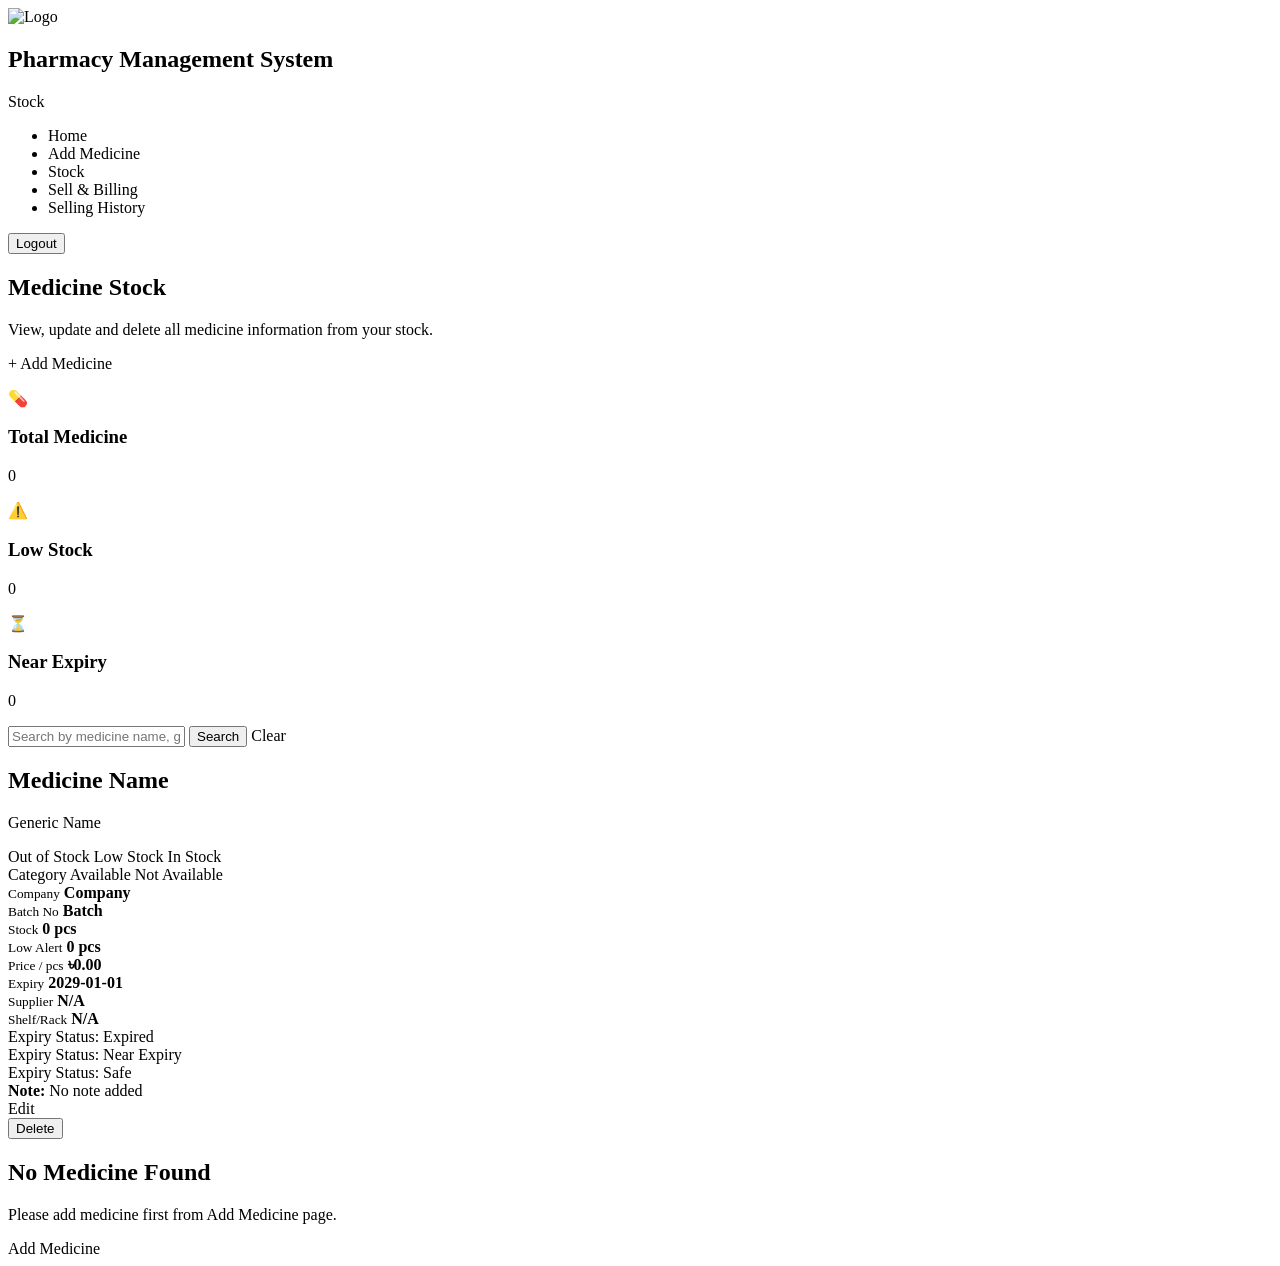
==== src/main/resources/templates/stock.html @ 08ccfa2f "initial deploy" ====
<!DOCTYPE html>
<html lang="en" xmlns:th="http://www.thymeleaf.org">
<head>
    <meta charset="UTF-8">
    <meta name="description" content="Medicine stock page for Pharmacy Management System. View, search, update and delete medicine stock information.">
    <meta name="keywords" content="pharmacy stock, medicine stock, pharmacy inventory, medicine management">
    <meta name="author" content="Pharmacy Management System">
    <meta name="viewport" content="width=device-width, initial-scale=1.0">

    <title>Stock | Pharmacy Management System</title>

    <link rel="stylesheet" th:href="@{/stock.css}">

    <link href="https://fonts.googleapis.com/css2?family=Poppins:wght@400;500;600;700&display=swap" rel="stylesheet">
</head>
<body>

<nav class="navbar">
    <div class="nav-brand">
        <img th:src="@{/logo.png}" alt="Logo">
        <div>
            <h2>Pharmacy Management System</h2>
            <span>Stock</span>
        </div>
    </div>

    <ul class="nav-links">
        <li><a th:href="@{/dashboard}">Home</a></li>
        <li><a th:href="@{/add-medicine}">Add Medicine</a></li>
        <li><a th:href="@{/stock}" class="active">Stock</a></li>
        <li><a th:href="@{/sell-billing}">Sell & Billing</a></li>
        <li><a th:href="@{/sell}">Selling History</a></li>
    </ul>

    <form th:action="@{/logout}" method="post">
        <button type="submit" class="logout-btn">Logout</button>
    </form>
</nav>

<main class="page-container">

    <section class="page-header">
        <div>
            <h1>Medicine Stock</h1>
            <p>View, update and delete all medicine information from your stock.</p>
        </div>

        <a th:href="@{/add-medicine}" class="add-btn">+ Add Medicine</a>
    </section>

    <p th:if="${successMessage}" th:text="${successMessage}" class="message success"></p>
    <p th:if="${errorMessage}" th:text="${errorMessage}" class="message error"></p>

    <section class="stock-summary">
        <div class="summary-card">
            <span>💊</span>
            <div>
                <h3>Total Medicine</h3>
                <p th:text="${totalMedicine}">0</p>
            </div>
        </div>

        <div class="summary-card">
            <span>⚠️</span>
            <div>
                <h3>Low Stock</h3>
                <p th:text="${lowStockCount}">0</p>
            </div>
        </div>

        <div class="summary-card">
            <span>⏳</span>
            <div>
                <h3>Near Expiry</h3>
                <p th:text="${nearExpiryCount}">0</p>
            </div>
        </div>
    </section>

    <section class="search-section">
        <form th:action="@{/stock}" method="get" class="search-form">
            <input
                    type="text"
                    name="keyword"
                    th:value="${keyword}"
                    placeholder="Search by medicine name, generic name, company, batch number...">

            <button type="submit" class="search-btn">Search</button>
            <a th:href="@{/stock}" class="clear-search-btn">Clear</a>
        </form>
    </section>

    <section class="medicine-grid" th:if="${!#lists.isEmpty(medicines)}">

        <div class="medicine-card" th:each="medicine : ${medicines}">

            <div class="medicine-card-top">
                <div>
                    <h2 th:text="${medicine.medicineName}">Medicine Name</h2>
                    <p th:text="${medicine.genericName}">Generic Name</p>
                </div>

                <span th:if="${medicine.quantity <= 0}" class="status-badge out-stock">
                    Out of Stock
                </span>

                <span th:if="${medicine.quantity > 0 and medicine.quantity <= medicine.reorderLevel}" class="status-badge low-stock">
                    Low Stock
                </span>

                <span th:if="${medicine.quantity > medicine.reorderLevel}" class="status-badge in-stock">
                    In Stock
                </span>
            </div>

            <div class="medicine-meta">
                <span th:text="${medicine.category}">Category</span>

                <span th:if="${medicine.medicineStatus.name() == 'AVAILABLE'}">Available</span>
                <span th:if="${medicine.medicineStatus.name() == 'NOT_AVAILABLE'}">Not Available</span>
            </div>

            <div class="info-grid">
                <div class="info-item">
                    <small>Company</small>
                    <strong th:text="${medicine.manufacturer}">Company</strong>
                </div>

                <div class="info-item">
                    <small>Batch No</small>
                    <strong th:text="${medicine.batchNo}">Batch</strong>
                </div>

                <div class="info-item">
                    <small>Stock</small>
                    <strong>
                        <span th:text="${medicine.quantity}">0</span> pcs
                    </strong>
                </div>

                <div class="info-item">
                    <small>Low Alert</small>
                    <strong>
                        <span th:text="${medicine.reorderLevel}">0</span> pcs
                    </strong>
                </div>

                <div class="info-item">
                    <small>Price / pcs</small>
                    <strong>
                        ৳<span th:text="${medicine.sellingPrice}">0.00</span>
                    </strong>
                </div>

                <div class="info-item">
                    <small>Expiry</small>
                    <strong th:text="${medicine.expiryDate}">2029-01-01</strong>
                </div>

                <div class="info-item">
                    <small>Supplier</small>
                    <strong th:text="${medicine.supplier != null ? medicine.supplier : 'N/A'}">N/A</strong>
                </div>

                <div class="info-item">
                    <small>Shelf/Rack</small>
                    <strong th:text="${medicine.rackNo != null ? medicine.rackNo : 'N/A'}">N/A</strong>
                </div>
            </div>

            <div class="expiry-line expired"
                 th:if="${medicine.expiryDate.isBefore(today) or medicine.expiryDate.isEqual(today)}">
                Expiry Status: Expired
            </div>

            <div class="expiry-line near"
                 th:if="${medicine.expiryDate.isAfter(today) and !medicine.expiryDate.isAfter(nearExpiryDate)}">
                Expiry Status: Near Expiry
            </div>

            <div class="expiry-line safe"
                 th:if="${medicine.expiryDate.isAfter(nearExpiryDate)}">
                Expiry Status: Safe
            </div>

            <div class="medicine-note">
                <strong>Note:</strong>
                <span th:text="${medicine.description != null ? medicine.description : 'No note added'}">
                    No note added
                </span>
            </div>

            <div class="card-actions">
                <a class="edit-btn" th:href="@{/medicines/edit/{id}(id=${medicine.id})}">
                    Edit
                </a>

                <form th:action="@{/medicines/delete/{id}(id=${medicine.id})}" method="post">
                    <button type="submit" class="delete-btn">
                        Delete
                    </button>
                </form>
            </div>

        </div>

    </section>

    <div class="empty-box" th:if="${#lists.isEmpty(medicines)}">
        <h2>No Medicine Found</h2>
        <p>Please add medicine first from Add Medicine page.</p>
        <a th:href="@{/add-medicine}">Add Medicine</a>
    </div>

</main>

</body>
</html>
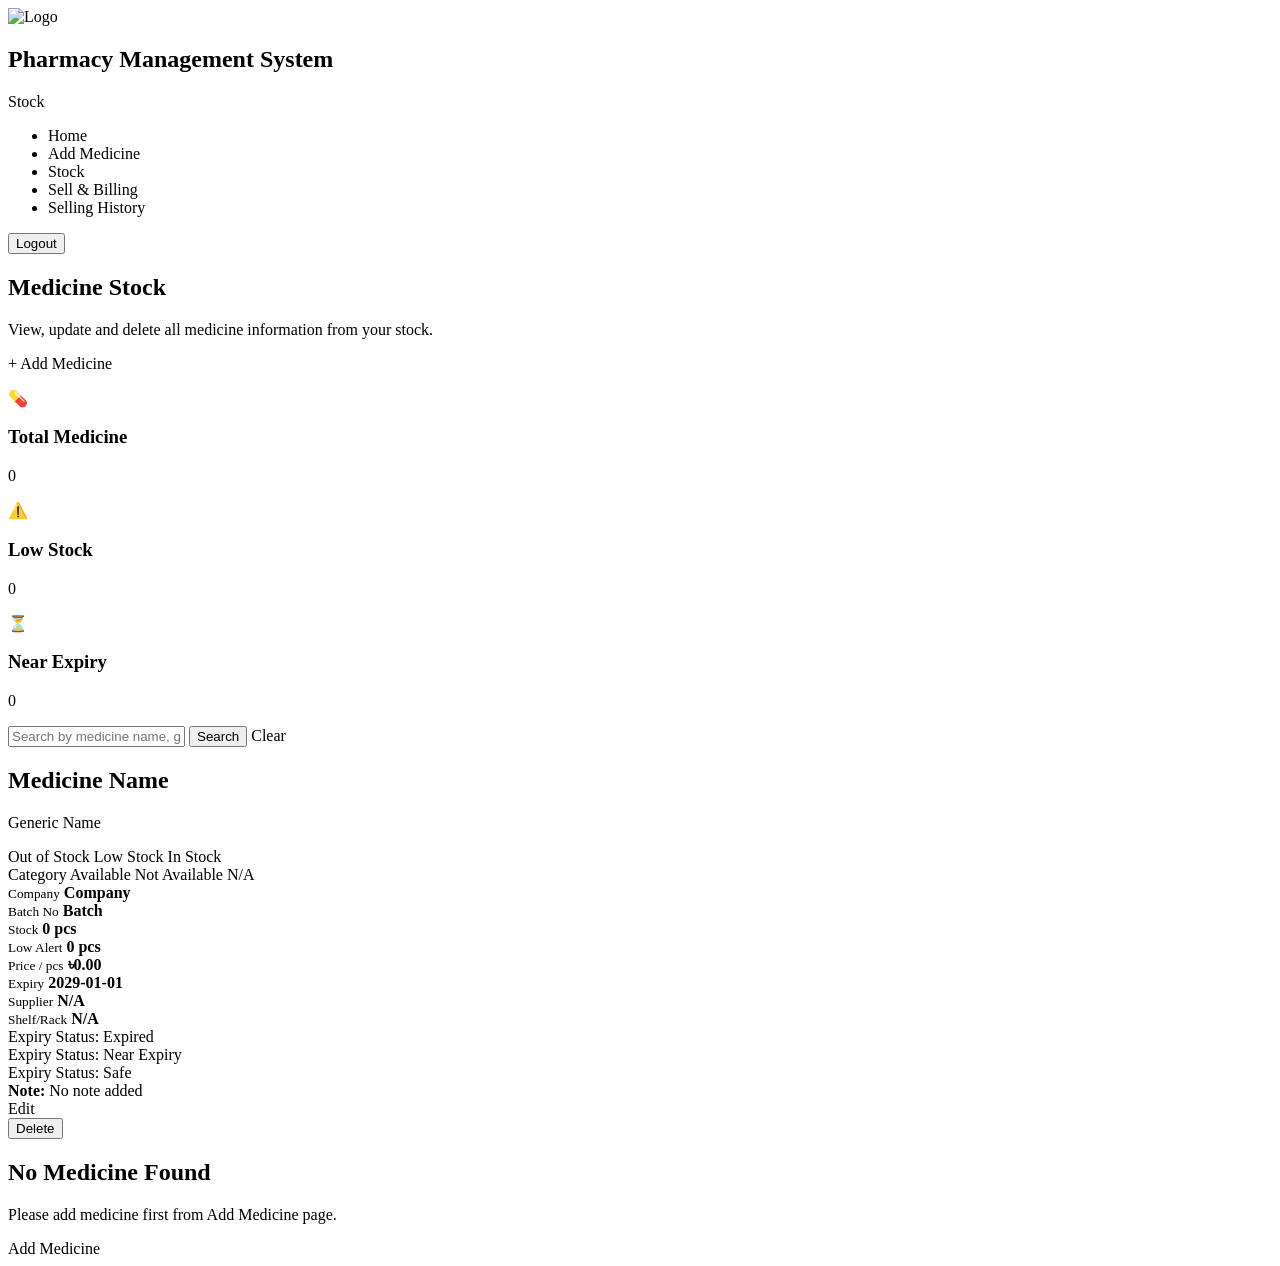
==== commit 4ec9d673: "update stock edit delete files" ====
--- a/src/main/resources/templates/stock.html
+++ b/src/main/resources/templates/stock.html
@@ -10,7 +10,6 @@
     <title>Stock | Pharmacy Management System</title>
 
     <link rel="stylesheet" th:href="@{/stock.css}">
-
     <link href="https://fonts.googleapis.com/css2?family=Poppins:wght@400;500;600;700&display=swap" rel="stylesheet">
 </head>
 <body>
@@ -33,6 +32,10 @@
     </ul>
 
     <form th:action="@{/logout}" method="post">
+        <input type="hidden"
+               th:if="${_csrf != null}"
+               th:name="${_csrf.parameterName}"
+               th:value="${_csrf.token}">
         <button type="submit" class="logout-btn">Logout</button>
     </form>
 </nav>
@@ -90,7 +93,7 @@
         </form>
     </section>
 
-    <section class="medicine-grid" th:if="${!#lists.isEmpty(medicines)}">
+    <section class="medicine-grid" th:if="${medicines != null and !#lists.isEmpty(medicines)}">
 
         <div class="medicine-card" th:each="medicine : ${medicines}">
 
@@ -104,11 +107,11 @@
                     Out of Stock
                 </span>
 
-                <span th:if="${medicine.quantity > 0 and medicine.quantity <= medicine.reorderLevel}" class="status-badge low-stock">
+                <span th:if="${medicine.quantity > 0 and medicine.reorderLevel != null and medicine.quantity <= medicine.reorderLevel}" class="status-badge low-stock">
                     Low Stock
                 </span>
 
-                <span th:if="${medicine.quantity > medicine.reorderLevel}" class="status-badge in-stock">
+                <span th:if="${medicine.quantity > 0 and (medicine.reorderLevel == null or medicine.quantity > medicine.reorderLevel)}" class="status-badge in-stock">
                     In Stock
                 </span>
             </div>
@@ -116,8 +119,9 @@
             <div class="medicine-meta">
                 <span th:text="${medicine.category}">Category</span>
 
-                <span th:if="${medicine.medicineStatus.name() == 'AVAILABLE'}">Available</span>
-                <span th:if="${medicine.medicineStatus.name() == 'NOT_AVAILABLE'}">Not Available</span>
+                <span th:if="${medicine.medicineStatus != null and medicine.medicineStatus.name() == 'AVAILABLE'}">Available</span>
+                <span th:if="${medicine.medicineStatus != null and medicine.medicineStatus.name() == 'NOT_AVAILABLE'}">Not Available</span>
+                <span th:if="${medicine.medicineStatus == null}">N/A</span>
             </div>
 
             <div class="info-grid">
@@ -141,7 +145,7 @@
                 <div class="info-item">
                     <small>Low Alert</small>
                     <strong>
-                        <span th:text="${medicine.reorderLevel}">0</span> pcs
+                        <span th:text="${medicine.reorderLevel != null ? medicine.reorderLevel : 0}">0</span> pcs
                     </strong>
                 </div>
 
@@ -169,17 +173,17 @@
             </div>
 
             <div class="expiry-line expired"
-                 th:if="${medicine.expiryDate.isBefore(today) or medicine.expiryDate.isEqual(today)}">
+                 th:if="${medicine.expiryDate != null and (medicine.expiryDate.isBefore(today) or medicine.expiryDate.isEqual(today))}">
                 Expiry Status: Expired
             </div>
 
             <div class="expiry-line near"
-                 th:if="${medicine.expiryDate.isAfter(today) and !medicine.expiryDate.isAfter(nearExpiryDate)}">
+                 th:if="${medicine.expiryDate != null and medicine.expiryDate.isAfter(today) and !medicine.expiryDate.isAfter(nearExpiryDate)}">
                 Expiry Status: Near Expiry
             </div>
 
             <div class="expiry-line safe"
-                 th:if="${medicine.expiryDate.isAfter(nearExpiryDate)}">
+                 th:if="${medicine.expiryDate != null and medicine.expiryDate.isAfter(nearExpiryDate)}">
                 Expiry Status: Safe
             </div>
 
@@ -195,7 +199,15 @@
                     Edit
                 </a>
 
-                <form th:action="@{/medicines/delete/{id}(id=${medicine.id})}" method="post">
+                <form th:action="@{/medicines/delete/{id}(id=${medicine.id})}"
+                      method="post"
+                      onsubmit="return confirm('Are you sure you want to delete this medicine?');">
+
+                    <input type="hidden"
+                           th:if="${_csrf != null}"
+                           th:name="${_csrf.parameterName}"
+                           th:value="${_csrf.token}">
+
                     <button type="submit" class="delete-btn">
                         Delete
                     </button>
@@ -206,7 +218,7 @@
 
     </section>
 
-    <div class="empty-box" th:if="${#lists.isEmpty(medicines)}">
+    <div class="empty-box" th:if="${medicines == null or #lists.isEmpty(medicines)}">
         <h2>No Medicine Found</h2>
         <p>Please add medicine first from Add Medicine page.</p>
         <a th:href="@{/add-medicine}">Add Medicine</a>
